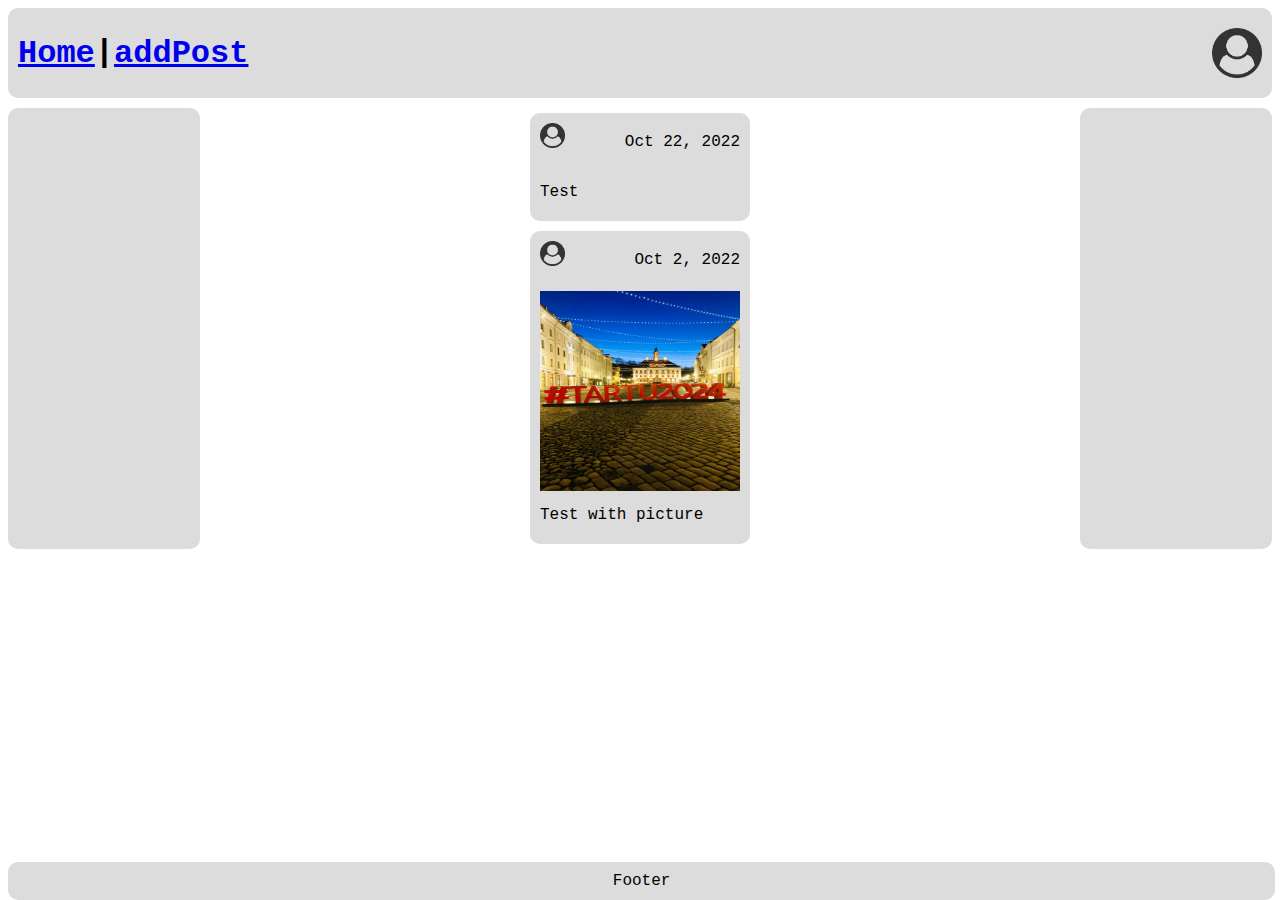
==== index.html @ e521bfc5 "First impression of Index.html with css code" ====
<!DOCTYPE html>
<html lang="en">

<head>
    <meta charset="UTF-8">
    <title>Home</title>
    <link rel="stylesheet" href="res/css/style.css">
</head>

<body class="Body">
    <header class="Header">
        <a href="index.html" id="LoginHome">Home</a>
        <p>|</p>
        <a href="addPost.html" id="AddPost">addPost</a>
        <a class=user_icon href="login.html" id="Userlogo"><img src="res/images/user_icon.png" width="50" height="50" alt="User icon"></a>
    </header>
    <section class="Content">
        <aside class="Aside">

        </aside>
        <main class="Main">
            <article class="Article">
                <section class="UserDate">
                    <a class=user_icon id="Userlogo"><img src="res/images/user_icon.png" width="25" height="25" alt="User icon"></a>
                    <p>Oct 22, 2022</p>
                </section>
                <p>Test</p>
            </article>
            <article class="Article">
                <section class="UserDate">
                    <a class=user_icon id="Userlogo"><img src="res/images/user_icon.png" width="25" height="25" alt="User icon"></a>
                    <p>Oct 2, 2022</p>
                </section>
                <a><img src="res/images/the-landmark-of-tartu2024.jpg" width="200" height="200"></a>
                <p>Test with picture</p>
            </article>
        </main>
        <aside class="Aside">
    
        </aside>
    </section>
    <footer class="Footer">
        <p>Footer</p>
    </footer>
</body>

</html>
---- res/css/style.css ----
* {
    font-family: 'Courier New', Courier, monospace;
}

p {
    line-height: 6px;
}

::placeholder {
    color: grey;
}

div p {
    font-size: 0.925em;
}

.Aside {
    background-color: rgb(220, 220, 220);
    width: 15vw;
    height: auto;
    border-radius: 10px;
}

.Header {
    border-radius:10px;
    font-size: 2em;
    font-weight: bold;
    background-color: rgb(220, 220, 220);
    display: flex;
    flex-direction: row;
    align-items: center;
    padding: 10px;
}

.Header :last-child {
    margin-left:auto;
}

.Login {
    display: flex;
    flex-direction: column;
    font-size: 1.125em;
    font-weight: bold;
    background-color: rgb(220, 220, 220);
    margin-top: 25px;
    margin-right: 15vw;
    margin-left: 15vw;
    text-align: center;
    padding: 10px;
    border-color: red;
    border-radius: 20px;
}

.Section {
    display: flex;
    flex-direction: row;
}

.Article {
    border-radius: 10px;
    background-color: rgb(220, 220, 220);
    display: flex;
    flex-direction: column;
    margin:5px;
    padding:10px;
}

.UserDate {
    display: flex;
    flex-direction:row;
    align-items: top;
}

.UserDate :last-child {
    margin-left:auto;
}

.Account {
    color: rgb(0, 200, 255);
}

.Content {
    display: flex;
    flex-direction: row;
    justify-content: space-between;
    margin-top:10px;
    margin-bottom: 50px;
}

.Main {
    display: flex;
    flex-direction: column;
    justify-content: center;

}

.Footer {
    bottom:0px;
    width:99vw;
    border-radius: 10px;
    display:flex;
    background-color: rgb(220, 220, 220);
    position:fixed;
    justify-content: center;
}

#Userlogo {
    height: 50px;
}

#Email {
    height: 30px;
    border: none;
}

#Password {
    margin: 10px;
    height: 30px;
    border: none;
}

#LoginButton {
    color: white;
    background-color: rgb(32, 70, 139);
    border: none;
    padding: 5px;
    width: 25%;
}

#LoginHome:hover {
    background-color: yellowgreen;
}

#Userlogo {
    height: 50px;
}


#Choose\ File\ Button {
    color: white;
    background-color: rgb(32, 70, 139);
    border: none;
    padding: 5px;
    width: 16%;

}

#Create\ post\ Button {
    color: white;
    background-color: rgb(32, 70, 139);
    border: none;
    padding: 5px;
    width: 20%;
}
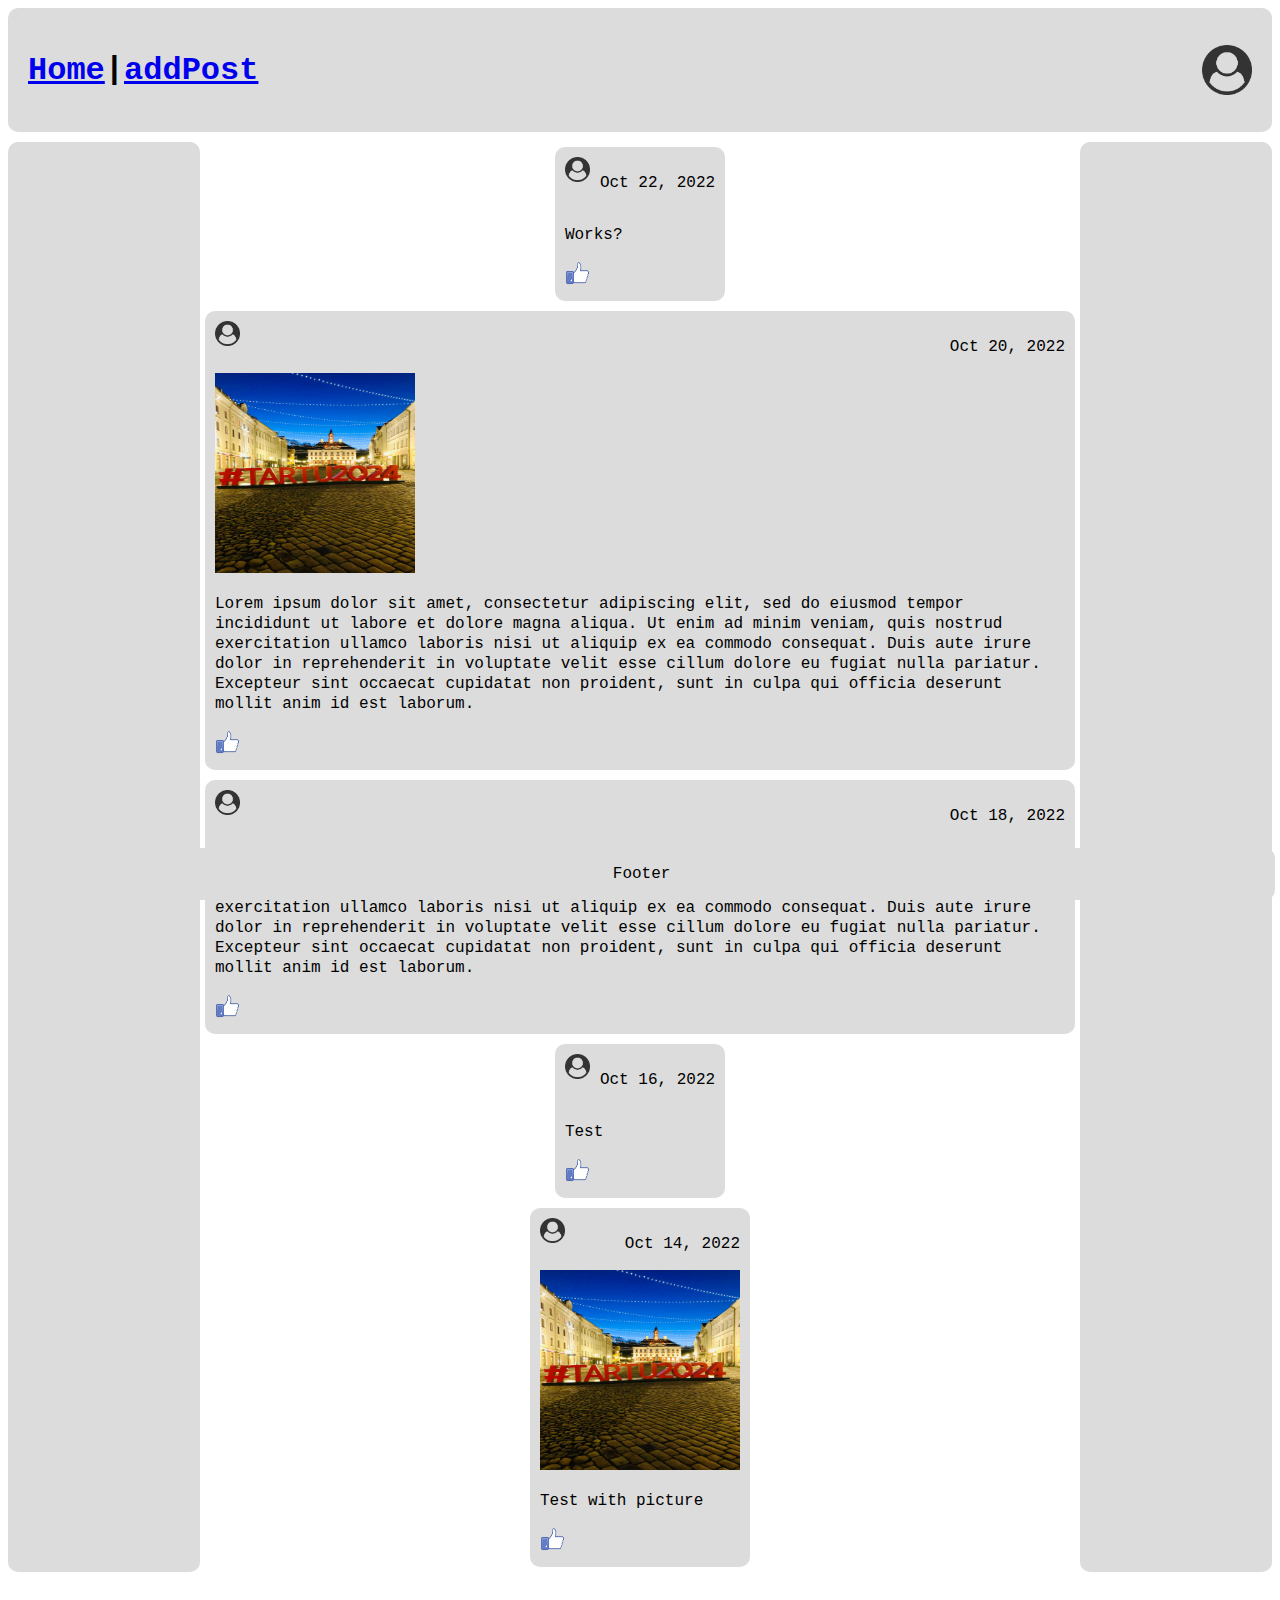
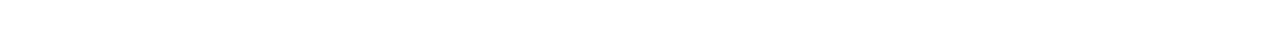
==== commit 302cf33b: "Finished index.html" ====
--- a/index.html
+++ b/index.html
@@ -12,7 +12,7 @@
         <a href="index.html" id="LoginHome">Home</a>
         <p>|</p>
         <a href="addPost.html" id="AddPost">addPost</a>
-        <a class=user_icon href="login.html" id="Userlogo"><img src="res/images/user_icon.png" width="50" height="50" alt="User icon"></a>
+        <a class="user_icon" href="login.html"><img src="res/images/user_icon.png" width="50" height="50" alt="User icon"></a>
     </header>
     <section class="Content">
         <aside class="Aside">
@@ -21,18 +21,51 @@
         <main class="Main">
             <article class="Article">
                 <section class="UserDate">
-                    <a class=user_icon id="Userlogo"><img src="res/images/user_icon.png" width="25" height="25" alt="User icon"></a>
+                    <a class="user_icon"><img src="res/images/user_icon.png" width="25" height="25" alt="User icon"></a>
                     <p>Oct 22, 2022</p>
                 </section>
-                <p>Test</p>
+                <p>Works?</p>
+                <a class="like"><img src="res/images/Like-Button-Transparent.png" width="25" height="25" alt="Like"></a>
             </article>
             <article class="Article">
                 <section class="UserDate">
-                    <a class=user_icon id="Userlogo"><img src="res/images/user_icon.png" width="25" height="25" alt="User icon"></a>
-                    <p>Oct 2, 2022</p>
+                    <a class="user_icon"><img src="res/images/user_icon.png" width="25" height="25" alt="User icon"></a>
+                    <p>Oct 20, 2022</p>
+                </section>
+                <a><img src="res/images/the-landmark-of-tartu2024.jpg" width="200" height="200"></a>
+                <p>Lorem ipsum dolor sit amet, consectetur adipiscing elit, sed do eiusmod tempor incididunt ut labore et dolore magna aliqua. 
+                    Ut enim ad minim veniam, quis nostrud exercitation ullamco laboris nisi ut aliquip ex ea commodo consequat. 
+                    Duis aute irure dolor in reprehenderit in voluptate velit esse cillum dolore eu fugiat nulla pariatur. 
+                    Excepteur sint occaecat cupidatat non proident, sunt in culpa qui officia deserunt mollit anim id est laborum.</p>
+                <a class="like"><img src="res/images/Like-Button-Transparent.png" width="25" height="25" alt="Like"></a>
+            </article>
+            <article class="Article">
+                <section class="UserDate">
+                    <a class="user_icon"><img src="res/images/user_icon.png" width="25" height="25" alt="User icon"></a>
+                    <p>Oct 18, 2022</p>
+                </section>
+                <p>Lorem ipsum dolor sit amet, consectetur adipiscing elit, sed do eiusmod tempor incididunt ut labore et dolore magna aliqua. 
+                    Ut enim ad minim veniam, quis nostrud exercitation ullamco laboris nisi ut aliquip ex ea commodo consequat. 
+                    Duis aute irure dolor in reprehenderit in voluptate velit esse cillum dolore eu fugiat nulla pariatur. 
+                    Excepteur sint occaecat cupidatat non proident, sunt in culpa qui officia deserunt mollit anim id est laborum.</p>
+                <a class="like"><img src="res/images/Like-Button-Transparent.png" width="25" height="25" alt="Like"></a>
+            </article>
+            <article class="Article">
+                <section class="UserDate">
+                    <a class="user_icon"><img src="res/images/user_icon.png" width="25" height="25" alt="User icon"></a>
+                    <p>Oct 16, 2022</p>
+                </section>
+                <p>Test</p>
+                <a class="like"><img src="res/images/Like-Button-Transparent.png" width="25" height="25" alt="Like"></a>
+            </article>
+            <article class="Article">
+                <section class="UserDate">
+                    <a class="user_icon"><img src="res/images/user_icon.png" width="25" height="25" alt="User icon"></a>
+                    <p>Oct 14, 2022</p>
                 </section>
                 <a><img src="res/images/the-landmark-of-tartu2024.jpg" width="200" height="200"></a>
                 <p>Test with picture</p>
+                <a class="like"><img src="res/images/Like-Button-Transparent.png" width="25" height="25" alt="Like"></a>
             </article>
         </main>
         <aside class="Aside">
--- a/res/css/style.css
+++ b/res/css/style.css
@@ -3,7 +3,7 @@
 }
 
 p {
-    line-height: 6px;
+    line-height: 1.25;
 }
 
 ::placeholder {
@@ -30,6 +30,7 @@
     flex-direction: row;
     align-items: center;
     padding: 10px;
+    padding-left: 20px;
 }
 
 .Header :last-child {
@@ -84,14 +85,15 @@
     flex-direction: row;
     justify-content: space-between;
     margin-top:10px;
-    margin-bottom: 50px;
+    margin-bottom: 60px;
 }
 
 .Main {
     display: flex;
     flex-direction: column;
     justify-content: center;
-
+    flex:1;
+    align-items: center;
 }
 
 .Footer {
@@ -104,8 +106,9 @@
     justify-content: center;
 }
 
-#Userlogo {
+.user_icon {
     height: 50px;
+    padding-right: 10px;
 }
 
 #Email {
@@ -131,10 +134,9 @@
     background-color: yellowgreen;
 }
 
-#Userlogo {
-    height: 50px;
+#AddPost:hover {
+    background-color: yellowgreen;
 }
-
 
 #Choose\ File\ Button {
     color: white;
@@ -151,4 +153,5 @@
     border: none;
     padding: 5px;
     width: 20%;
-}+}
+
